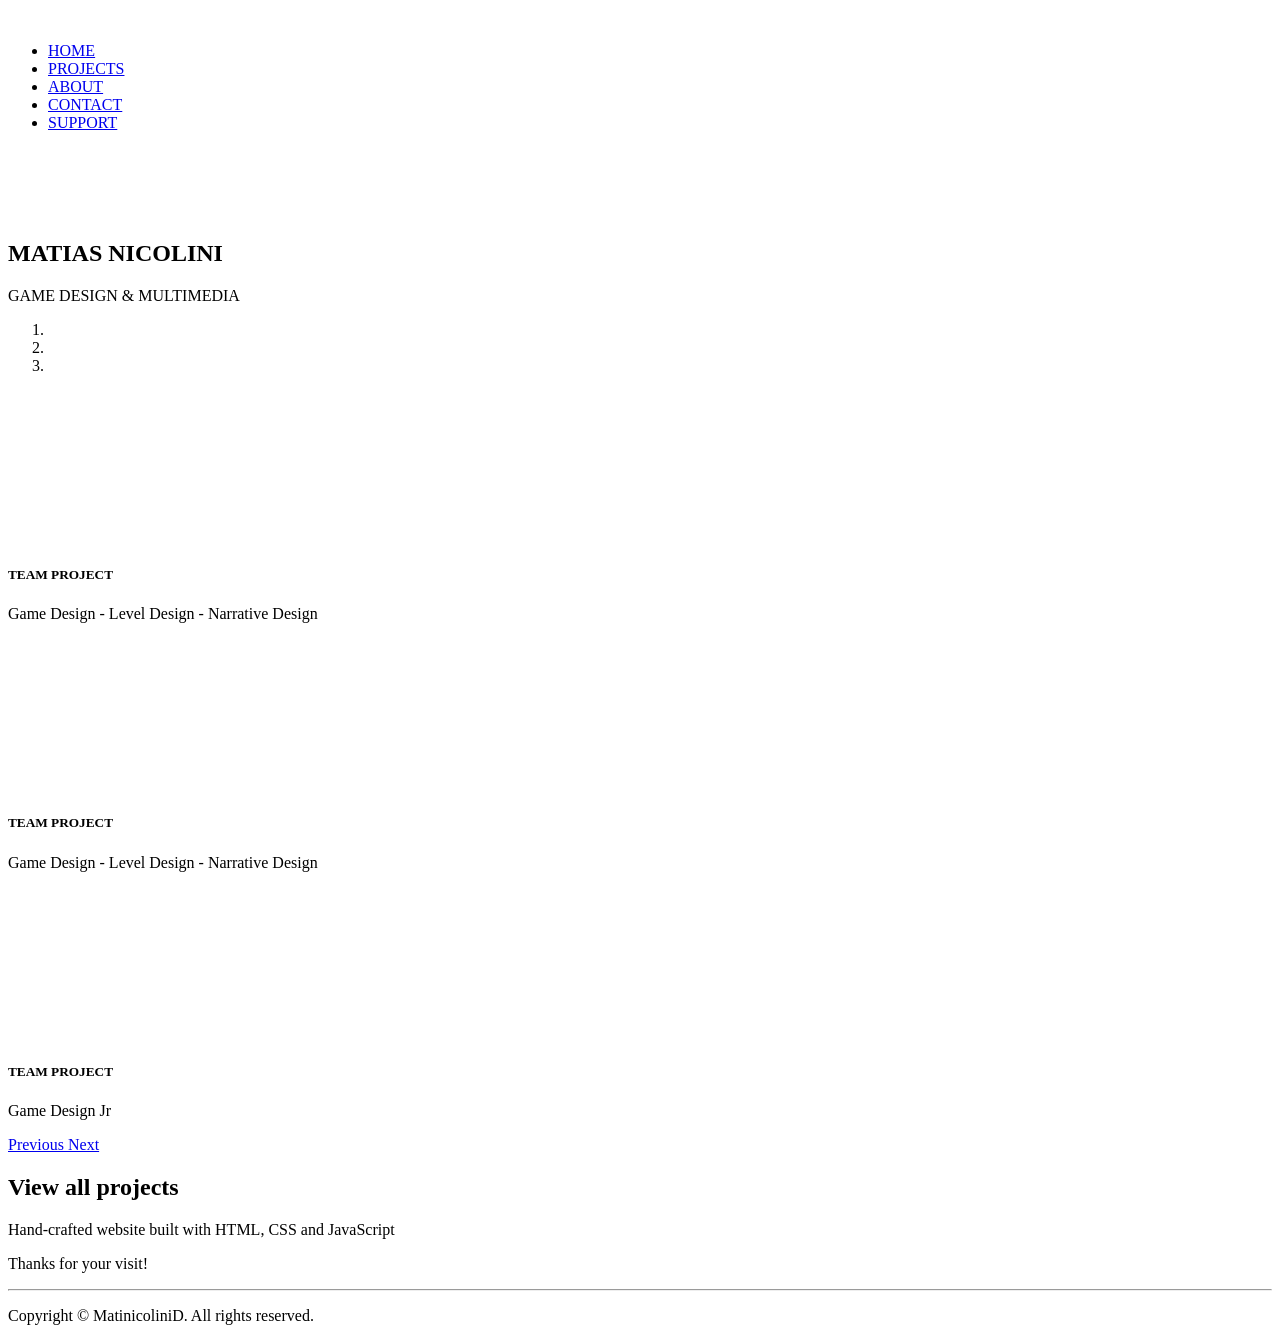
==== index.html @ 1df6b562 "Update title to 'Matias Nicolini'" ====
<!DOCTYPE html>
<html lang="en">
<head>
	  <!-- FONTS -->
<link rel="preconnect" href="https://fonts.googleapis.com">
<link rel="preconnect" href="https://fonts.gstatic.com" crossorigin>
<link href="https://fonts.googleapis.com/css2?family=Inter:wght@400;500;600;700&family=Sora:wght@500;600;700&display=swap" rel="stylesheet">



	
	
  <meta charset="utf-8">
  <meta http-equiv="X-UA-Compatible" content="IE=edge">
  <meta name="viewport" content="width=device-width, initial-scale=1">
  <title>Matias Nicolini</title>

  <!-- Bootstrap 4 -->
  <link href="css/bootstrap-4.4.1.css" rel="stylesheet">
	<link href="css/style.css" rel="stylesheet">
</head>

<body>
	
	  <!-- TOP BAR NAV-->
	<nav class="navbar navbar-expand-lg navbar-light bg-white fixed-top">
	<!-- LOGO -->
			<div class="logo-wrap">
			<img src="images/logo F2.png" width="auto" height="90" alt=""/>	
							
			</div>
		<ul class="navbar-nav nav-center">
  <li class="nav-item"><a class="nav-link" href="#home">HOME</a></li>
  <li class="nav-item"><a class="nav-link" href="#projects">PROJECTS</a></li>
  <li class="nav-item"><a class="nav-link" href="#about">ABOUT</a></li>
  <li class="nav-item"><a class="nav-link" href="#contact">CONTACT</a></li>
  <li class="nav-item"><a class="nav-link" href="#support">SUPPORT</a></li>
</ul>
</nav>
	

 

<!-- JUMBOTRON -->
<section>
  <div class="jumbotron text-center mt-2">
    <div class="container">
      <div class="row">
        <div class="col-12">
			
			<br>
			<br>
			<br>
			<br>
			  <!-- TITLE - SUB TITLE (NAME) -->
          <h1 class="matiasn">MATIAS NICOLINI</h1>
          <p>GAME DESIGN &amp; MULTIMEDIA</p>
        

          <!-- CAROUSEL -->
          <div id="carouselExampleIndicators1"
               class="carousel slide"
               data-ride="carousel"
               data-interval="false">

            <!-- Indicators -->
            <ol class="carousel-indicators">
              <li data-target="#carouselExampleIndicators1" data-slide-to="0" class="active"></li>
              <li data-target="#carouselExampleIndicators1" data-slide-to="1"></li>
              <li data-target="#carouselExampleIndicators1" data-slide-to="2"></li>
            </ol>

            <!-- Slides -->
            <div class="carousel-inner" role="listbox">

              <div class="carousel-item active">
                <video class="d-block mx-auto w-75" muted playsinline preload="metadata">
                  <source src="video1.mp4" type="video/mp4">
			    </video>
                <div class="carousel-caption">
                  <h5>TEAM PROJECT&nbsp;</h5>
                  <p>Game Design - Level Design - Narrative Design</p>
                </div>
              </div>

              <div class="carousel-item">
                <video class="d-block mx-auto w-75" muted playsinline preload="metadata">
                  <source src="video2.mp4" type="video/mp4">
                </video>
                <div class="carousel-caption">
                  <h5>TEAM PROJECT</h5>
                  <p>Game Design - Level Design - Narrative Design</p>
                </div>
              </div>

              <div class="carousel-item">
                <video class="d-block mx-auto w-75" muted playsinline preload="metadata">
                  <source src="video3.mp4" type="video/mp4">
                </video>
                <div class="carousel-caption">
                  <h5>TEAM PROJECT</h5>
                  <p>Game Design Jr</p>
                </div>
              </div>

            </div>

            <!-- Controls -->
            <a class="carousel-control-prev" href="#carouselExampleIndicators1" role="button" data-slide="prev">
              <span class="carousel-control-prev-icon"></span>
              <span class="sr-only">Previous</span>
            </a>

            <a class="carousel-control-next" href="#carouselExampleIndicators1" role="button" data-slide="next">
              <span class="carousel-control-next-icon"></span>
              <span class="sr-only">Next</span>
            </a>


          </div>
          <!-- /CAROUSEL -->

        </div>
      </div>
    </div>
  </div>
</section>

<!-- BOTTON PART -->
<section>
  <div class="container text-center">
    <h1>View all projects</h1>
    <p class="crafted-note">Hand-crafted website built with HTML, CSS and JavaScript</p>
    <p>Thanks for your visit!&nbsp;</p>
  </div>
</section>

<hr>

<!-- FOOTER -->
<footer class="text-center">
  <div class="container">
    <p>Copyright © MatinicoliniD. All rights reserved.</p>
  </div>
</footer>

<!-- JS -->
<script src="js/jquery-3.4.1.min.js"></script>
<script src="js/popper.min.js"></script>
<script src="js/bootstrap-4.4.1.js"></script>

<script>
  $(function () {
    var $carousel = $('#carouselExampleIndicators1');

    function playActiveVideo() {
      $carousel.find('video').each(function () {
        this.pause();
        this.currentTime = 0;
        this.onended = null;
      });

      var activeVideo = $carousel.find('.carousel-item.active video').get(0);
      if (!activeVideo) return;

      var p = activeVideo.play();
      if (p && p.catch) {
        p.catch(() => console.warn('Autoplay blocked'));
      }

      activeVideo.onended = function () {
        $carousel.carousel('next');
      };
    }

    $carousel.on('slid.bs.carousel', playActiveVideo);
    playActiveVideo();
  });
</script>

</body>
</html>
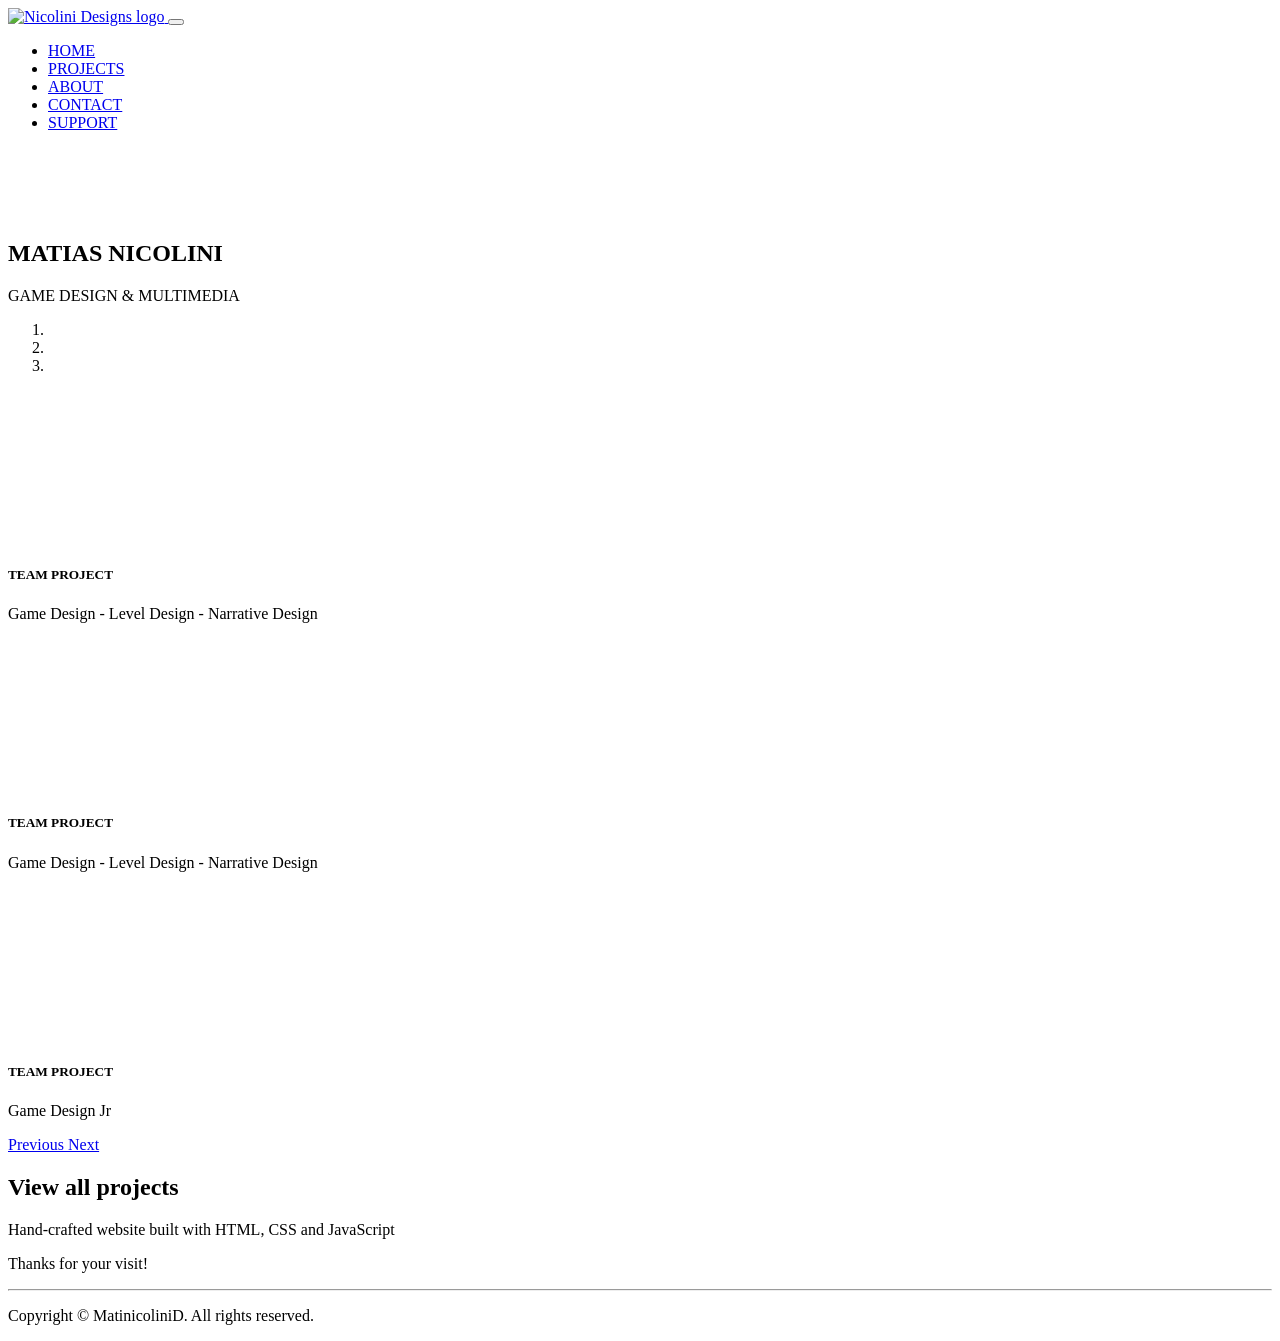
==== commit 960f2ded: "Refactor navbar structure and logo implementation" ====
--- a/index.html
+++ b/index.html
@@ -23,19 +23,25 @@
 <body>
 	
 	  <!-- TOP BAR NAV-->
-	<nav class="navbar navbar-expand-lg navbar-light bg-white fixed-top">
-	<!-- LOGO -->
-			<div class="logo-wrap">
-			<img src="images/logo F2.png" width="auto" height="90" alt=""/>	
-							
-			</div>
-		<ul class="navbar-nav nav-center">
-  <li class="nav-item"><a class="nav-link" href="#home">HOME</a></li>
-  <li class="nav-item"><a class="nav-link" href="#projects">PROJECTS</a></li>
-  <li class="nav-item"><a class="nav-link" href="#about">ABOUT</a></li>
-  <li class="nav-item"><a class="nav-link" href="#contact">CONTACT</a></li>
-  <li class="nav-item"><a class="nav-link" href="#support">SUPPORT</a></li>
-</ul>
+<nav class="navbar navbar-expand-lg navbar-light bg-white fixed-top">
+  <a class="navbar-brand" href="#home">
+    <img src="images/logo F2.png" alt="Nicolini Designs logo" class="site-logo">
+  </a>
+
+  <button class="navbar-toggler" type="button" data-toggle="collapse" data-target="#mainNav"
+    aria-controls="mainNav" aria-expanded="false" aria-label="Toggle navigation">
+    <span class="navbar-toggler-icon"></span>
+  </button>
+
+  <div class="collapse navbar-collapse justify-content-center" id="mainNav">
+    <ul class="navbar-nav">
+      <li class="nav-item"><a class="nav-link" href="#home">HOME</a></li>
+      <li class="nav-item"><a class="nav-link" href="#projects">PROJECTS</a></li>
+      <li class="nav-item"><a class="nav-link" href="#about">ABOUT</a></li>
+      <li class="nav-item"><a class="nav-link" href="#contact">CONTACT</a></li>
+      <li class="nav-item"><a class="nav-link" href="#support">SUPPORT</a></li>
+    </ul>
+  </div>
 </nav>
 	
 
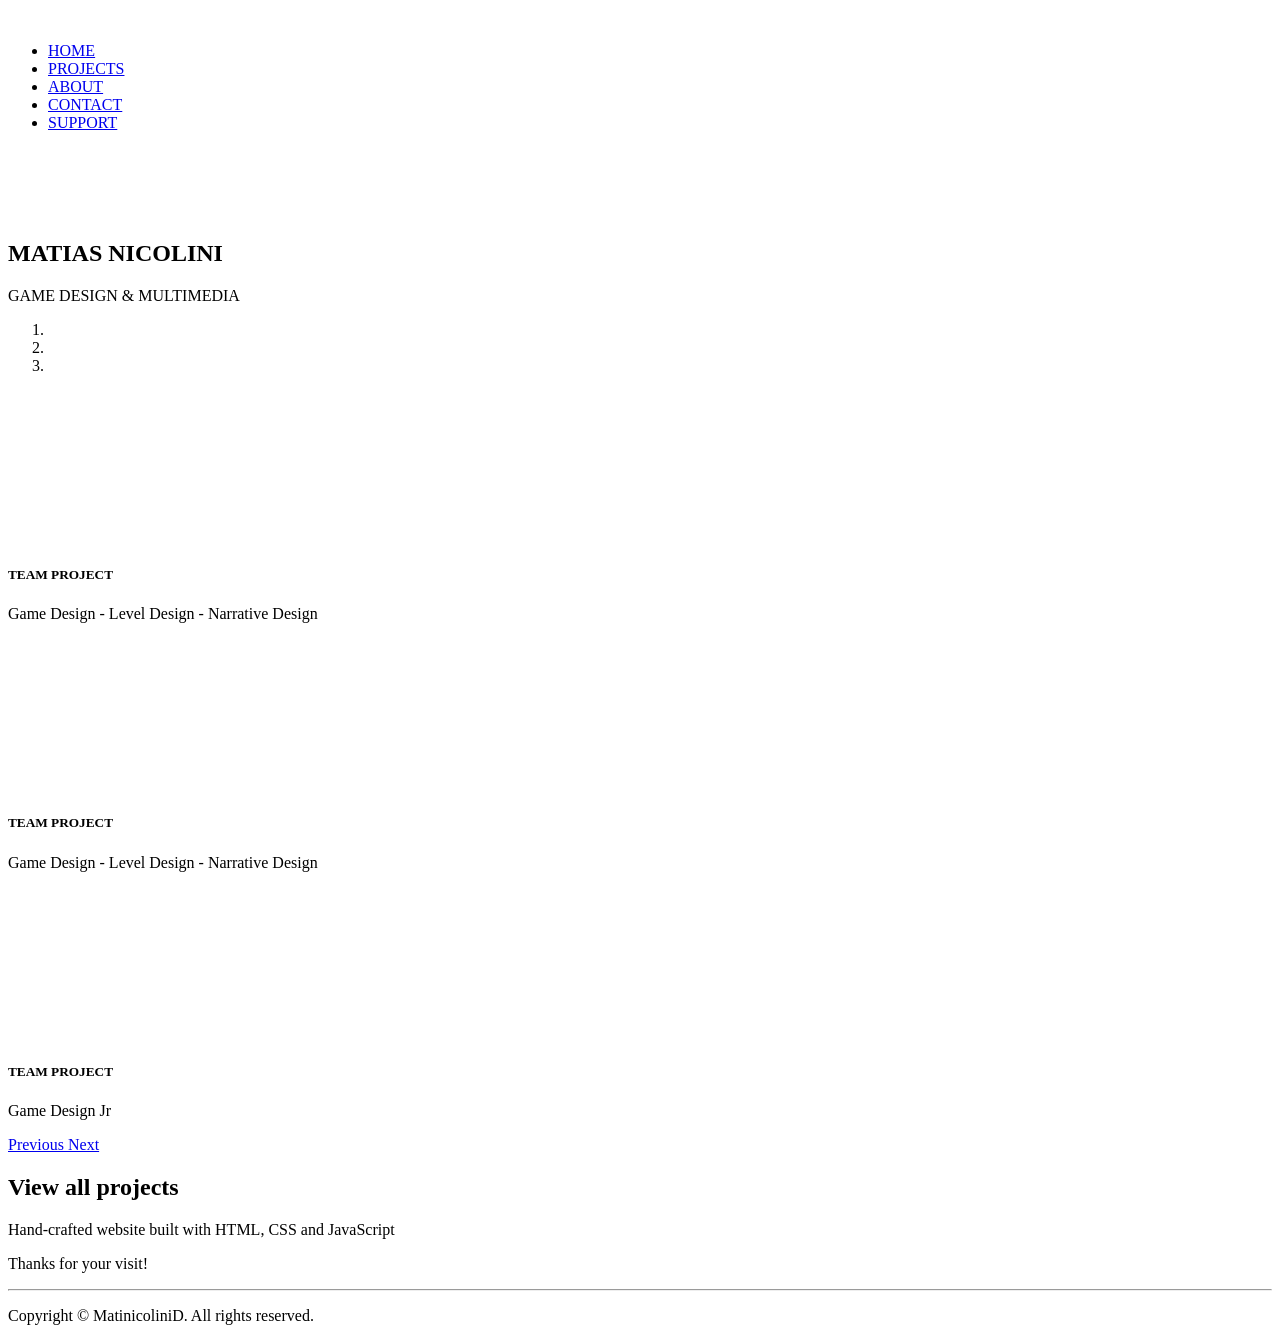
==== commit 6279ace9: "Revert "Refactor navbar structure and logo implementation" This reverts commit 960f2dedd60663d684145" ====
--- a/index.html
+++ b/index.html
@@ -23,25 +23,19 @@
 <body>
 	
 	  <!-- TOP BAR NAV-->
-<nav class="navbar navbar-expand-lg navbar-light bg-white fixed-top">
-  <a class="navbar-brand" href="#home">
-    <img src="images/logo F2.png" alt="Nicolini Designs logo" class="site-logo">
-  </a>
-
-  <button class="navbar-toggler" type="button" data-toggle="collapse" data-target="#mainNav"
-    aria-controls="mainNav" aria-expanded="false" aria-label="Toggle navigation">
-    <span class="navbar-toggler-icon"></span>
-  </button>
-
-  <div class="collapse navbar-collapse justify-content-center" id="mainNav">
-    <ul class="navbar-nav">
-      <li class="nav-item"><a class="nav-link" href="#home">HOME</a></li>
-      <li class="nav-item"><a class="nav-link" href="#projects">PROJECTS</a></li>
-      <li class="nav-item"><a class="nav-link" href="#about">ABOUT</a></li>
-      <li class="nav-item"><a class="nav-link" href="#contact">CONTACT</a></li>
-      <li class="nav-item"><a class="nav-link" href="#support">SUPPORT</a></li>
-    </ul>
-  </div>
+	<nav class="navbar navbar-expand-lg navbar-light bg-white fixed-top">
+	<!-- LOGO -->
+			<div class="logo-wrap">
+			<img src="images/logo F2.png" width="auto" height="90" alt=""/>	
+							
+			</div>
+		<ul class="navbar-nav nav-center">
+  <li class="nav-item"><a class="nav-link" href="#home">HOME</a></li>
+  <li class="nav-item"><a class="nav-link" href="#projects">PROJECTS</a></li>
+  <li class="nav-item"><a class="nav-link" href="#about">ABOUT</a></li>
+  <li class="nav-item"><a class="nav-link" href="#contact">CONTACT</a></li>
+  <li class="nav-item"><a class="nav-link" href="#support">SUPPORT</a></li>
+</ul>
 </nav>
 	
 
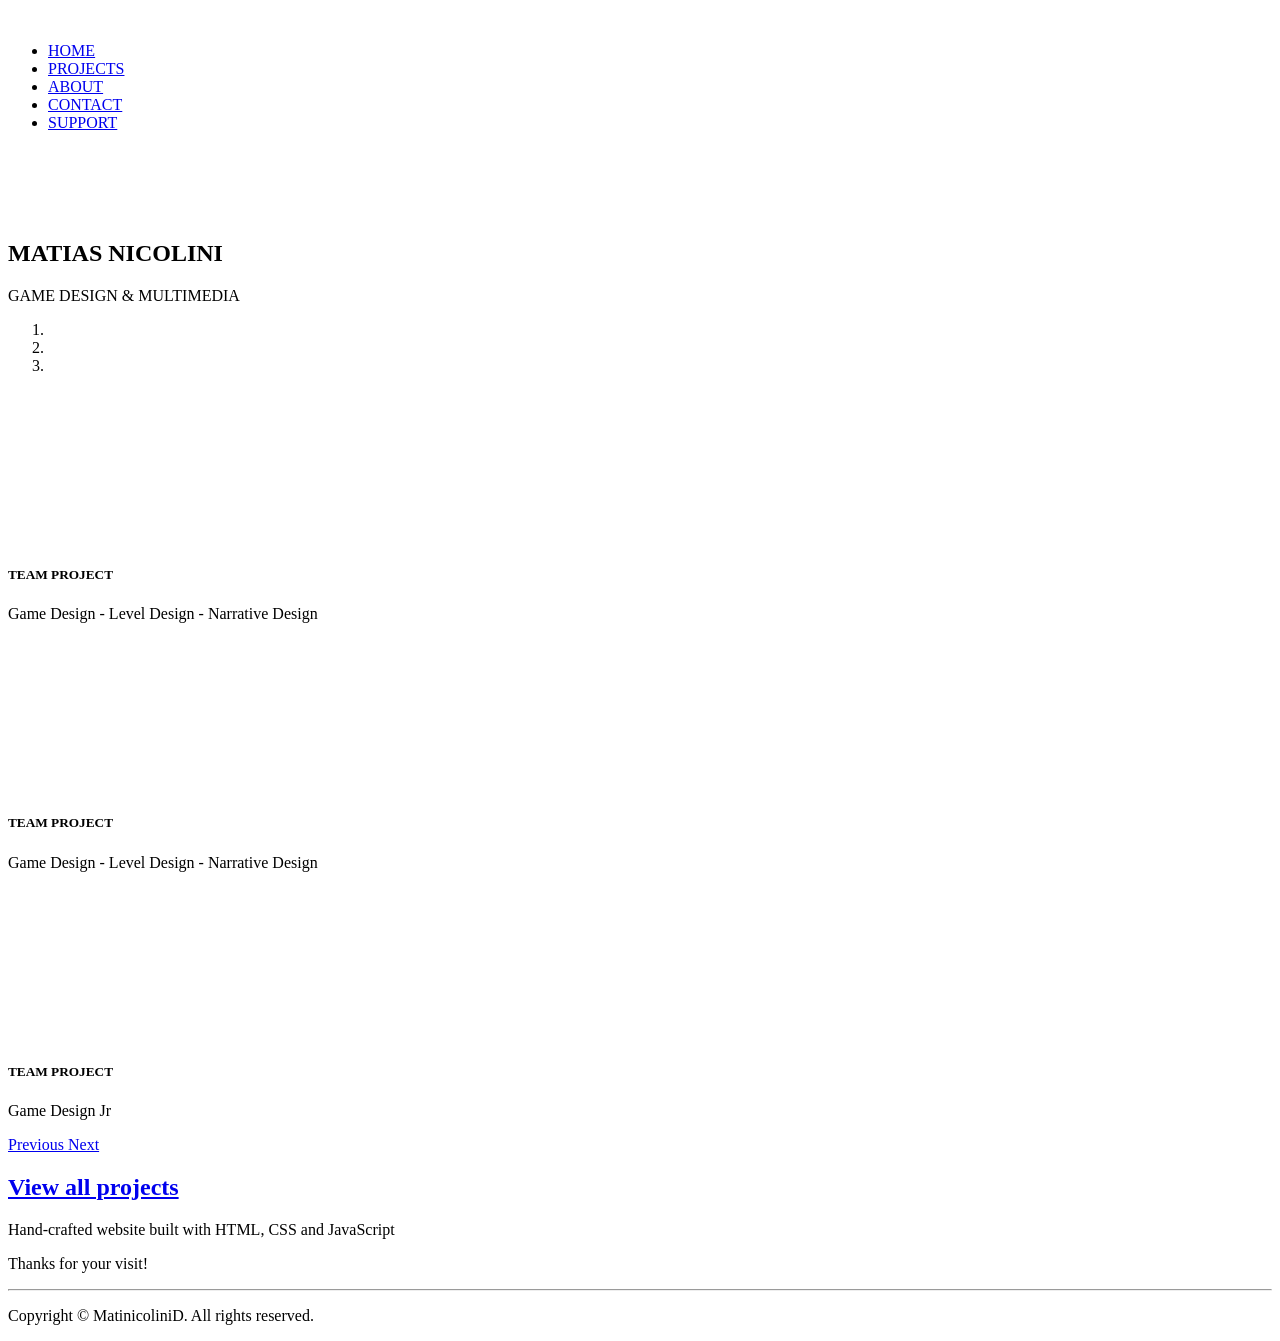
==== commit 611da929: "update final college CFE" ====
--- a/index.html
+++ b/index.html
@@ -26,15 +26,16 @@
 	<nav class="navbar navbar-expand-lg navbar-light bg-white fixed-top">
 	<!-- LOGO -->
 			<div class="logo-wrap">
+			<a href="index.html">
 			<img src="images/logo F2.png" width="auto" height="90" alt=""/>	
 							
 			</div>
 		<ul class="navbar-nav nav-center">
-  <li class="nav-item"><a class="nav-link" href="#home">HOME</a></li>
-  <li class="nav-item"><a class="nav-link" href="#projects">PROJECTS</a></li>
-  <li class="nav-item"><a class="nav-link" href="#about">ABOUT</a></li>
-  <li class="nav-item"><a class="nav-link" href="#contact">CONTACT</a></li>
-  <li class="nav-item"><a class="nav-link" href="#support">SUPPORT</a></li>
+  <li class="nav-item"><a class="nav-link" href="index.html">HOME</a></li>
+  <li class="nav-item"><a class="nav-link" href="projects.html">PROJECTS</a></li>
+  <li class="nav-item"><a class="nav-link" href="about.html">ABOUT</a></li>
+  <li class="nav-item"><a class="nav-link" href="contact.html">CONTACT</a></li>
+  <li class="nav-item"><a class="nav-link" href="support.html">SUPPORT</a></li>
 </ul>
 </nav>
 	
@@ -129,7 +130,7 @@
 <!-- BOTTON PART -->
 <section>
   <div class="container text-center">
-    <h1>View all projects</h1>
+    <h1><a href="projects.html">View all projects</a></h1>
     <p class="crafted-note">Hand-crafted website built with HTML, CSS and JavaScript</p>
     <p>Thanks for your visit!&nbsp;</p>
   </div>
